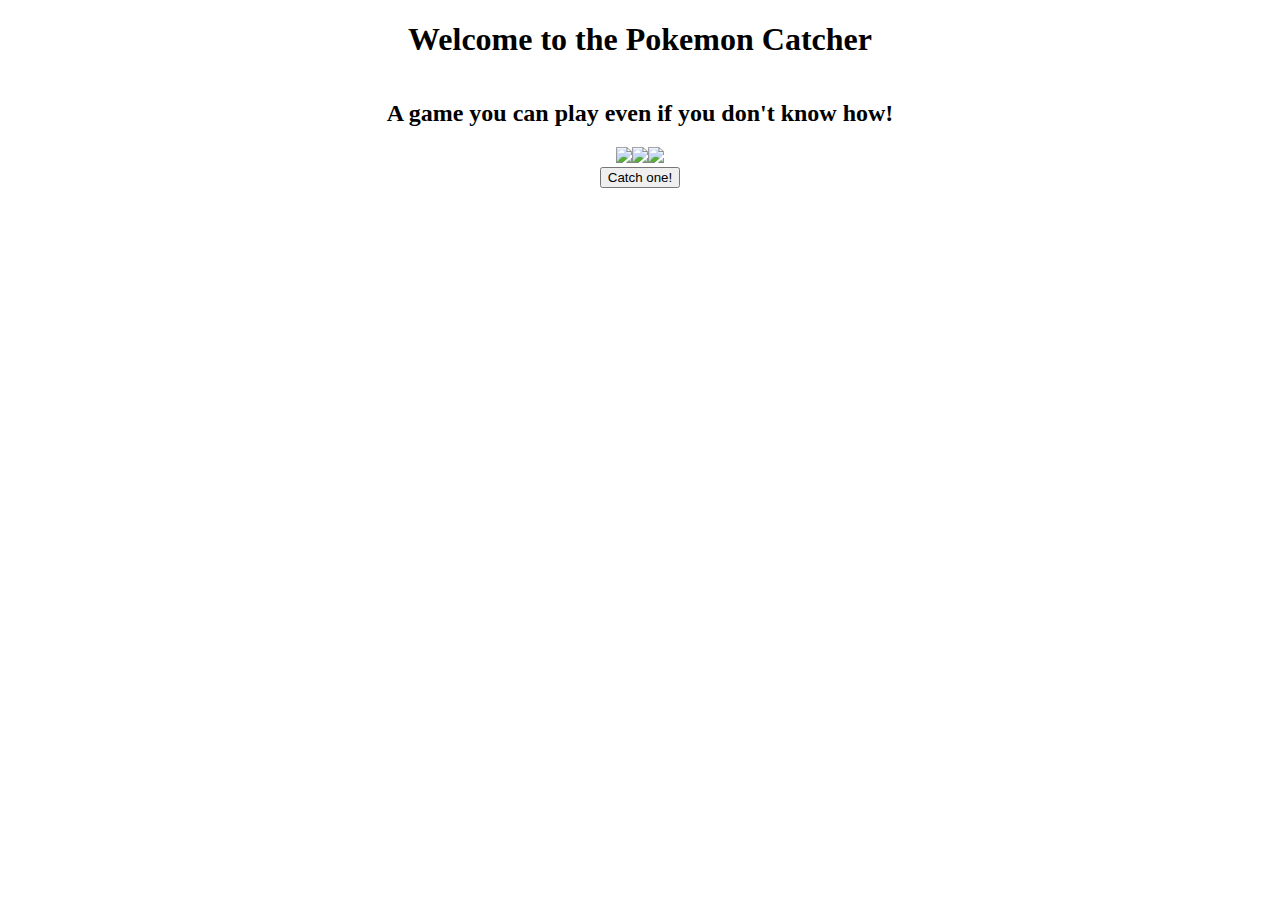
==== index.html @ 48d1433a "added image of plan to README" ====
<!DOCTYPE html>
<html lang="en">

<head>
    <meta charset="UTF-8">
    <meta name="viewport" content="width=device-width, initial-scale=1.0">
    <meta http-equiv="X-UA-Compatible" content="ie=edge">
    <!-- Fonts -->
    <link href="https://fonts.googleapis.com/css2?family=Titillium+Web:wght@300&display=swap" rel="stylesheet">
    <!-- Stylesheets -->
    <link rel="stylesheet" href="./styles/reset.css">
    <link rel="stylesheet" href="./styles/style.css">
    <link rel="stylesheet" href="./styles/home.css">
    <title>Pokemon Catcher</title>
</head>

<body>
    <h1>Welcome to the Pokemon Catcher</h1>
    <h2>A game you can play even if you don't know how!</h2>
    <section id="radio-inputs">
        <label class="pokemon-picker">
            <input name="pokemon-choice" type="radio">
            <img id="pokemon-1-img">
        </label>
        <label class="pokemon-picker">
            <input name="pokemon-choice" type="radio">
            <img id="pokemon-2-img">
        </label>
        <label class="pokemon-picker">
            <input name="pokemon-choice" type="radio">
            <img id="pokemon-3-img">
        </label>
    </section>
    <button id="catch-button">Catch one!</button>
    <script type="module" src="./app.js"></script>
</body>

</html>
---- styles/style.css ----
body {
    display: flex;
    flex-direction: column;
    align-items: center;
}

#radio-inputs {
    display: flex; 
}

input[type=radio] {
    display: none;
}

img {
    height: 200px;
}

input[type=radio]:checked + img{
    background-color: pink;
}
---- styles/home.css ----
/* add home page styles here */
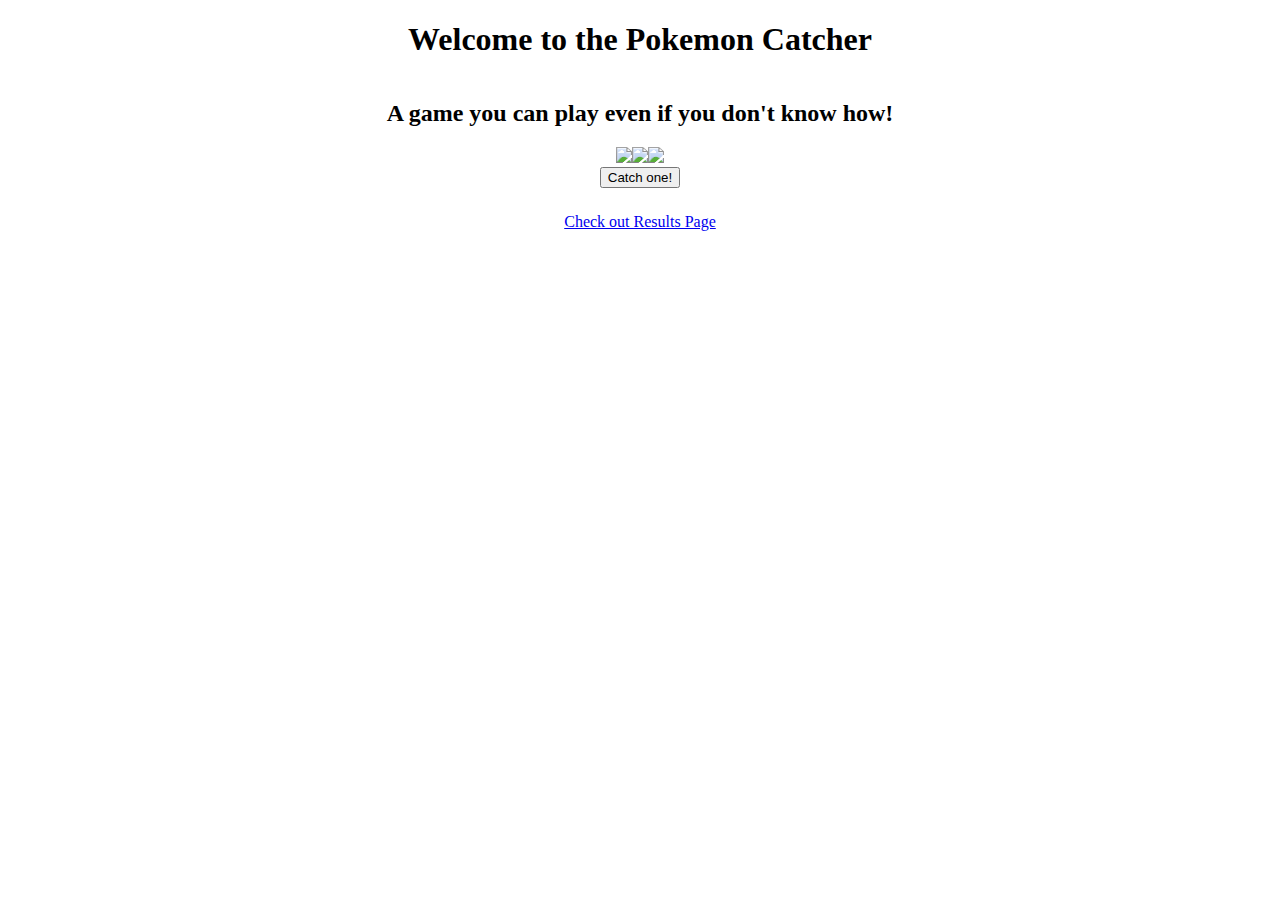
==== commit 4926f7ea: "rough html outline on results html" ====
--- a/index.html
+++ b/index.html
@@ -19,19 +19,21 @@
     <h2>A game you can play even if you don't know how!</h2>
     <section id="radio-inputs">
         <label class="pokemon-picker">
-            <input name="pokemon-choice" type="radio">
+            <input name="pokemon-choice" type="radio" id="radio-1">
             <img id="pokemon-1-img">
         </label>
         <label class="pokemon-picker">
-            <input name="pokemon-choice" type="radio">
+            <input name="pokemon-choice" type="radio" id="radio-2">
             <img id="pokemon-2-img">
         </label>
         <label class="pokemon-picker">
-            <input name="pokemon-choice" type="radio">
+            <input name="pokemon-choice" type="radio" id="radio-3">
             <img id="pokemon-3-img">
         </label>
     </section>
     <button id="catch-button">Catch one!</button>
+    <span id="times-played"></span>
+    <a href="./results/index.html">Check out Results Page</a>
     <script type="module" src="./app.js"></script>
 </body>
 
--- a/styles/style.css
+++ b/styles/style.css
@@ -18,4 +18,8 @@
 
 input[type=radio]:checked + img{
     background-color: pink;
+}
+
+a {
+    margin: 25px;
 }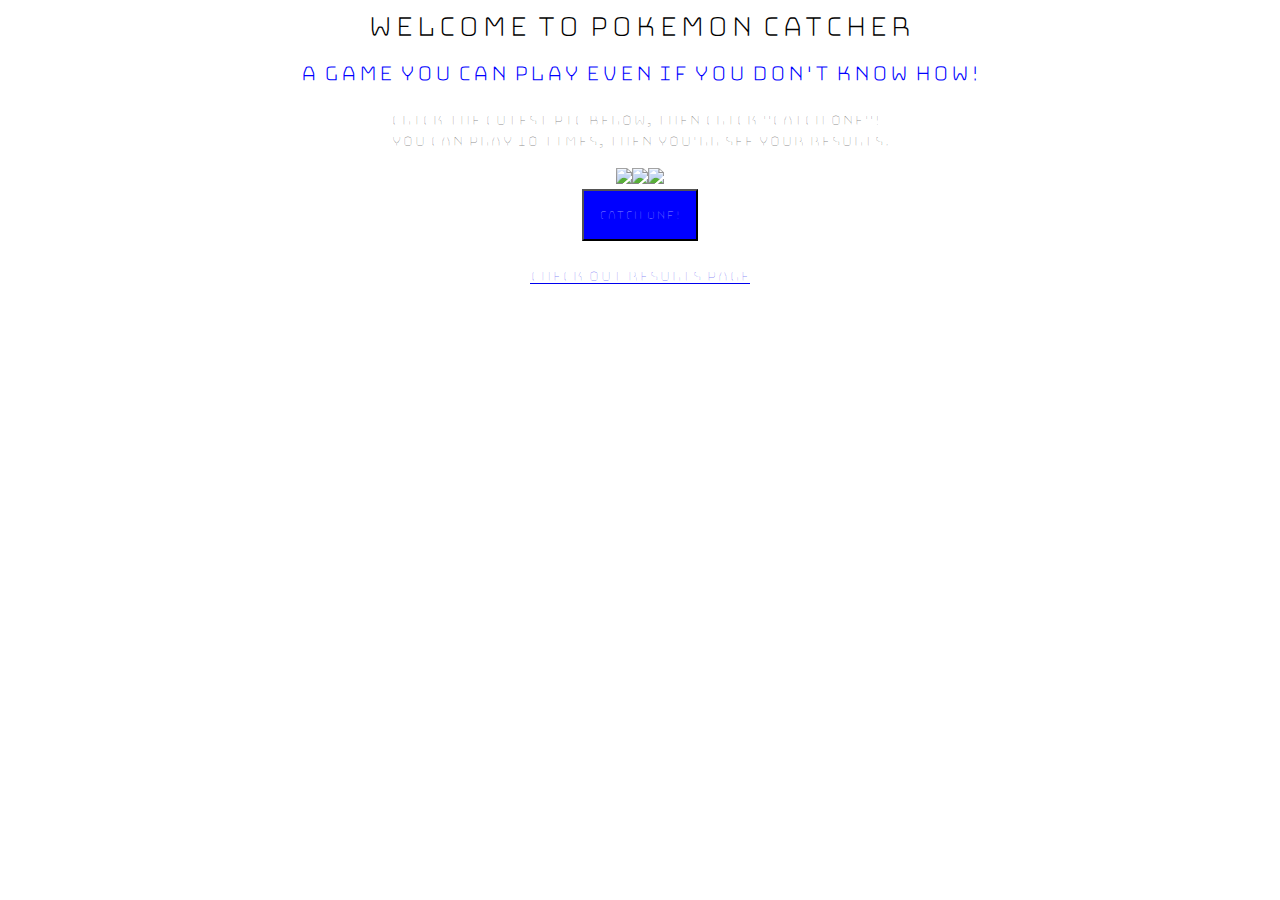
==== commit 78e9dab1: "added styling to results page" ====
--- a/index.html
+++ b/index.html
@@ -6,6 +6,9 @@
     <meta name="viewport" content="width=device-width, initial-scale=1.0">
     <meta http-equiv="X-UA-Compatible" content="ie=edge">
     <!-- Fonts -->
+    <link rel="preconnect" href="https://fonts.googleapis.com">
+    <link rel="preconnect" href="https://fonts.gstatic.com" crossorigin>
+    <link href="https://fonts.googleapis.com/css2?family=Bungee+Hairline&display=swap" rel="stylesheet">
     <link href="https://fonts.googleapis.com/css2?family=Titillium+Web:wght@300&display=swap" rel="stylesheet">
     <!-- Stylesheets -->
     <link rel="stylesheet" href="./styles/reset.css">
@@ -15,8 +18,9 @@
 </head>
 
 <body>
-    <h1>Welcome to the Pokemon Catcher</h1>
+    <h1>Welcome to Pokemon Catcher</h1>
     <h2>A game you can play even if you don't know how!</h2>
+    <p>Click the cutest pic below, then click "catch one"! </br> You can play 10 times, then you'll see your results.</p>
     <section id="radio-inputs">
         <label class="pokemon-picker">
             <input name="pokemon-choice" type="radio" id="radio-1">
--- a/styles/style.css
+++ b/styles/style.css
@@ -2,6 +2,16 @@
     display: flex;
     flex-direction: column;
     align-items: center;
+    font-family: 'Bungee Hairline', cursive;
+}
+
+h1 {
+    margin: 5px;
+}
+
+h2 {
+    color: blue;
+    margin: 5px;
 }
 
 #radio-inputs {
@@ -22,4 +32,20 @@
 
 a {
     margin: 25px;
+}
+
+a :hover {
+    cursor: pointer;
+}
+
+
+button {
+    background-color: blue; 
+    color: white;
+    font-family: 'Bungee Hairline', cursive;
+    padding: 15px;
+}
+
+button:hover {
+    cursor: pointer;
 }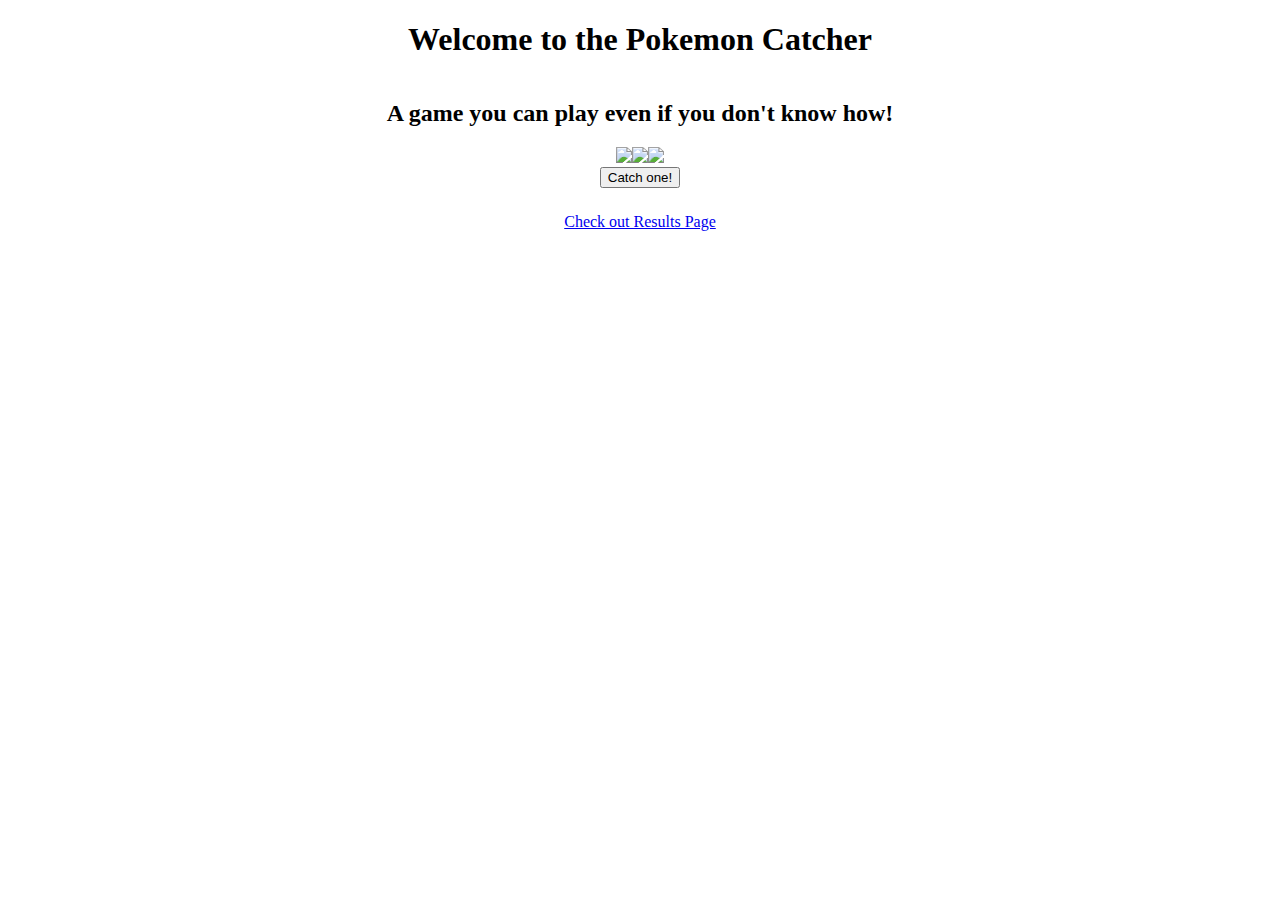
==== commit 40078fa0: "Merge pull request #1 from michellerenehey/day-1-branch" ====
--- a/index.html
+++ b/index.html
@@ -6,9 +6,6 @@
     <meta name="viewport" content="width=device-width, initial-scale=1.0">
     <meta http-equiv="X-UA-Compatible" content="ie=edge">
     <!-- Fonts -->
-    <link rel="preconnect" href="https://fonts.googleapis.com">
-    <link rel="preconnect" href="https://fonts.gstatic.com" crossorigin>
-    <link href="https://fonts.googleapis.com/css2?family=Bungee+Hairline&display=swap" rel="stylesheet">
     <link href="https://fonts.googleapis.com/css2?family=Titillium+Web:wght@300&display=swap" rel="stylesheet">
     <!-- Stylesheets -->
     <link rel="stylesheet" href="./styles/reset.css">
@@ -18,9 +15,8 @@
 </head>
 
 <body>
-    <h1>Welcome to Pokemon Catcher</h1>
+    <h1>Welcome to the Pokemon Catcher</h1>
     <h2>A game you can play even if you don't know how!</h2>
-    <p>Click the cutest pic below, then click "catch one"! </br> You can play 10 times, then you'll see your results.</p>
     <section id="radio-inputs">
         <label class="pokemon-picker">
             <input name="pokemon-choice" type="radio" id="radio-1">
--- a/styles/style.css
+++ b/styles/style.css
@@ -2,16 +2,6 @@
     display: flex;
     flex-direction: column;
     align-items: center;
-    font-family: 'Bungee Hairline', cursive;
-}
-
-h1 {
-    margin: 5px;
-}
-
-h2 {
-    color: blue;
-    margin: 5px;
 }
 
 #radio-inputs {
@@ -32,20 +22,4 @@
 
 a {
     margin: 25px;
-}
-
-a :hover {
-    cursor: pointer;
-}
-
-
-button {
-    background-color: blue; 
-    color: white;
-    font-family: 'Bungee Hairline', cursive;
-    padding: 15px;
-}
-
-button:hover {
-    cursor: pointer;
 }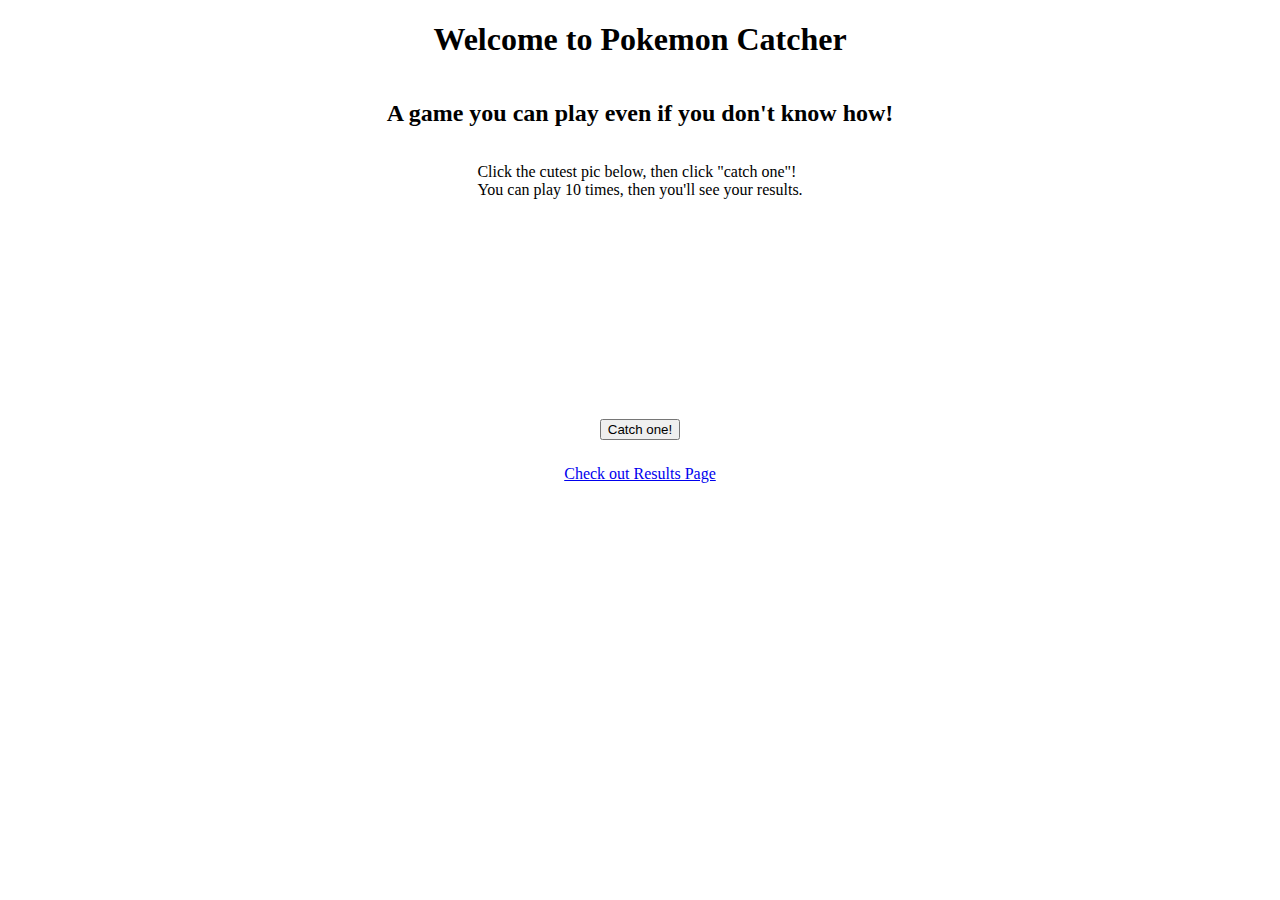
==== commit 1d2043c0: "added html for encounter/capture span, grabbed elements from DOM" ====
--- a/index.html
+++ b/index.html
@@ -6,6 +6,9 @@
     <meta name="viewport" content="width=device-width, initial-scale=1.0">
     <meta http-equiv="X-UA-Compatible" content="ie=edge">
     <!-- Fonts -->
+    <link rel="preconnect" href="https://fonts.googleapis.com">
+    <link rel="preconnect" href="https://fonts.gstatic.com" crossorigin>
+    <link href="https://fonts.googleapis.com/css2?family=Bungee+Hairline&display=swap" rel="stylesheet">
     <link href="https://fonts.googleapis.com/css2?family=Titillium+Web:wght@300&display=swap" rel="stylesheet">
     <!-- Stylesheets -->
     <link rel="stylesheet" href="./styles/reset.css">
@@ -15,20 +18,27 @@
 </head>
 
 <body>
-    <h1>Welcome to the Pokemon Catcher</h1>
+    <h1>Welcome to Pokemon Catcher</h1>
     <h2>A game you can play even if you don't know how!</h2>
+    <p>Click the cutest pic below, then click "catch one"! </br> You can play 10 times, then you'll see your results.</p>
     <section id="radio-inputs">
         <label class="pokemon-picker">
             <input name="pokemon-choice" type="radio" id="radio-1">
             <img id="pokemon-1-img">
+            <span id="pokemon-1-encounter-span"></span>
+            <span id="pokemon-1-capture-span"></span>
         </label>
         <label class="pokemon-picker">
             <input name="pokemon-choice" type="radio" id="radio-2">
             <img id="pokemon-2-img">
+            <span id="pokemon-2-encounter-span"></span>
+            <span id="pokemon-2-capture-span"></span>            
         </label>
         <label class="pokemon-picker">
             <input name="pokemon-choice" type="radio" id="radio-3">
             <img id="pokemon-3-img">
+            <span id="pokemon-3-encounter-span"></span>
+            <span id="pokemon-3-capture-span"></span>
         </label>
     </section>
     <button id="catch-button">Catch one!</button>
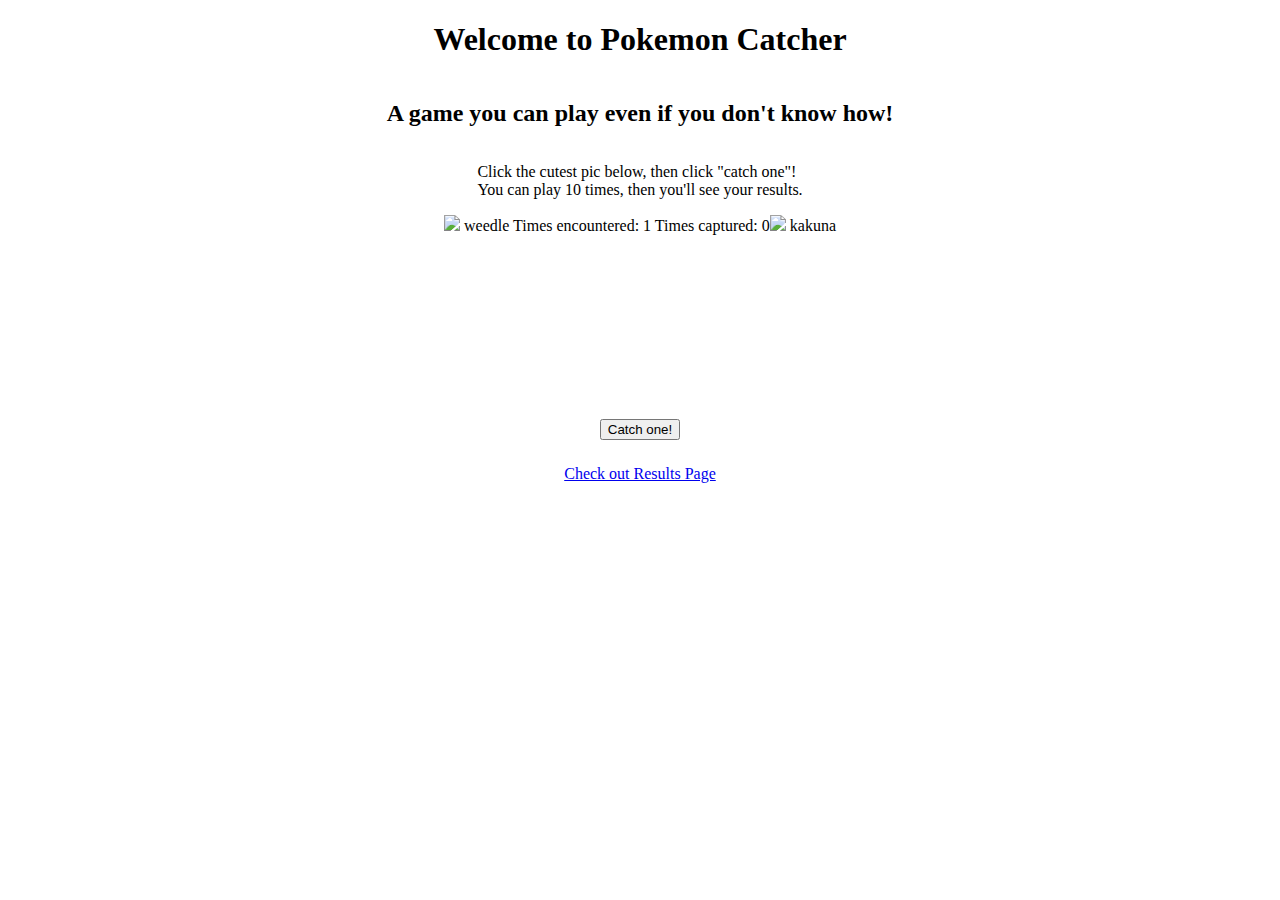
==== commit 329ba9f2: "added functionality for encounter/capture span on homepage" ====
--- a/index.html
+++ b/index.html
@@ -25,18 +25,21 @@
         <label class="pokemon-picker">
             <input name="pokemon-choice" type="radio" id="radio-1">
             <img id="pokemon-1-img">
+            <span id="pokemon-1-name-span"></span>
             <span id="pokemon-1-encounter-span"></span>
             <span id="pokemon-1-capture-span"></span>
         </label>
         <label class="pokemon-picker">
             <input name="pokemon-choice" type="radio" id="radio-2">
             <img id="pokemon-2-img">
+            <span id="pokemon-2-name-span"></span>
             <span id="pokemon-2-encounter-span"></span>
             <span id="pokemon-2-capture-span"></span>            
         </label>
         <label class="pokemon-picker">
             <input name="pokemon-choice" type="radio" id="radio-3">
             <img id="pokemon-3-img">
+            <span id="pokemon-3-name-span"></span>
             <span id="pokemon-3-encounter-span"></span>
             <span id="pokemon-3-capture-span"></span>
         </label>
